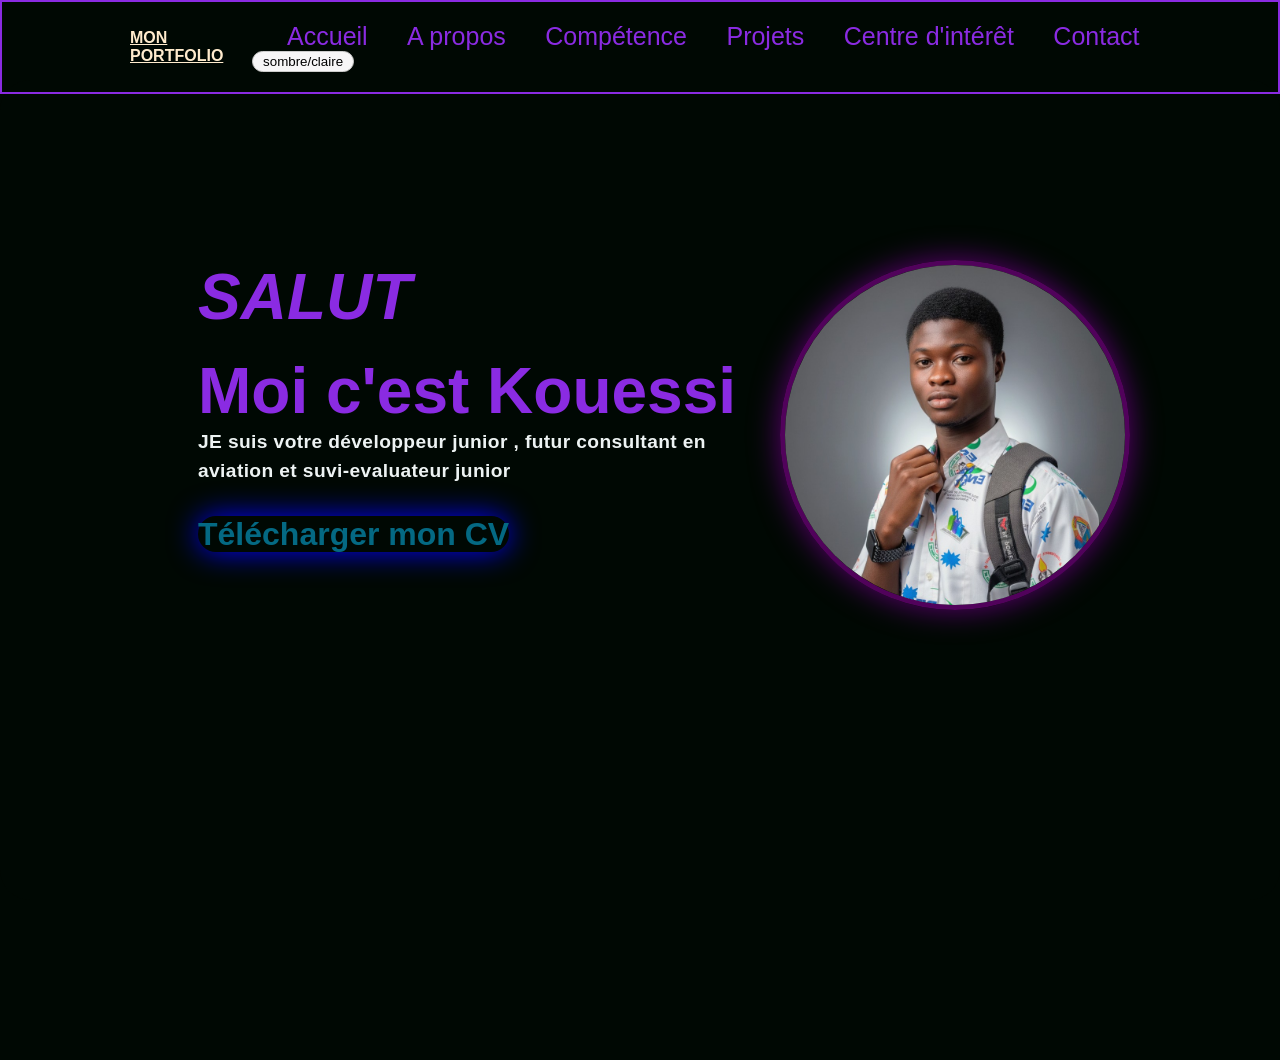
==== index.html @ d864a85b "kouessi portfolio" ====
<!DOCTYPE html>
<html lang="fr">
<head>
    <meta charset="UTF-8">
    <meta name="viewport" content="width=device-width, initial-scale=1.0">
    <title>kouessi_portfolio</title>
    <link rel="stylesheet" href="style.css">
</head>
<body>
    <header class="entête">
        <a href="" class="logo">MON PORTFOLIO</a>
     <nav class="barnavigation">
            <a href="index.html"> Accueil</a>
            <a href="Accueill.html">A propos</a>
            <a href="compétence_Hk.html">Compétence</a>
            <a href="mes_projets.html">Projets</a>
            <a href="mes_centres_d'intérêt.html">Centre d'intérêt</a>
            <a href="mon.contact.html">Contact</a>
            <button id="mode">sombre/claire</button>
     </nav> 
    </header> 
    <section class="hero">
        
        <div class="hero-text">
            <h2> <em>SALUT</em> </h2>
            <h3>Moi c'est Kouessi</h>
            <p> 
             JE suis votre développeur junior , futur consultant en aviation et suvi-evaluateur junior
            </p>
            <div>
             <a href="CV_Hounsogbe.pdf" class="moi">Télécharger mon CV</a>
            </div>
        </div>
        
        <div class="hero-image">
            <div class="contour-image">
             <img src="ma_photo2.0.jpg" alt="">
            </div>
             
        </div>
    </section>
    
   <script> src="index.js"</script>
</body>
</html>
---- style.css ----
*{
   margin: 0;
   padding: 0;
   box-sizing: border-box;
   font-family: Arial, sans-serif;
}
 body,html {
    padding-top: 80px;
    border-radius:30px;
    height: 100%;
    background-color: rgb(0, 8, 3);
}
.entête {
   position: fixed;
   top: 0;
   width: 100%;
   padding:20px 10%;
   background: transparent;
   display: flex;
   justify-content: space-between;
   align-items: center;
   z-index: 100;
   border: 2px solid blueviolet;
}
button{background-color: rgb(247, 246, 247);
 border: 1px solid #ccc;
 border-radius: 2rem;
 padding: 2px 10px;
 cursor: pointer;}
.logo{font-weight: 600; color: blanchedalmond;font-family: 'Lucida Sans', sans-serif;}
.barnavigation a:hover{color: aqua;}
  
.barnavigation a {
   display: inline-block;
   font-size: 25px;
   color: blueviolet;
   text-decoration: none;
   font-weight: 500;
   margin-left: 35px;
   transition: 3s;
}
/*partie index.html*/
.hero {
   display: flex;
   justify-content: center;
   align-items: flex-start;
   padding-top: 100px;
   height: 100vh;
   gap: 30px;
   grid-template-columns: min-content;
}
.hero-text{flex: 1;
   max-width: 600px;
}
.hero-text p {
   line-height: 1.5; 
   letter-spacing: 0.02em;
   font-size: 1.2rem;
   color: rgb(237, 243, 243);
   
}
.hero-image {
   display: flex;
   justify-content: center;
   align-items: center;
}
.contour-image{
   width: 350px;
   height: 350px;
   border-radius: 50%;
   border: 5px solid rgb(81, 2, 91);
   box-shadow: 0 0 30px rgb(92, 1, 114);
   overflow: hidden;
}
.contour-image img{width: 100%;
height: 100%;
object-fit: cover;}
.hero-text h2 , h3 { font-size: 4rem;
   margin-bottom: 20px;
   color: blueviolet;
   margin-left: 8%;

}
.moi{ 
   border-radius: 40px;
   box-shadow: 0 0 30px blue;
   font-size: 2rem;
   color: rgb(4, 105, 131);
   text-decoration: none;
   top: auto;
}
.moi:hover{ color: rgb(239, 244, 241);}


/*partie accueil*/

.accueil{
   display:flex;
   flex-direction: column;
   justify-content:center;
   align-items:center;
   gap: 1.5rem;
   margin-top: 2px;
   width: 100%;
   padding: 0 10;
}
.php{line-height: 1.5; 
   letter-spacing: 0.02em;
   font-size: 1.2rem;
   color: rgb(237, 243, 243);
}
.frphp{
   width: 100%;
   max-width: 900px;
}
.frphp h1{font-size: 60px;
color: antiquewhite;}
.frphp h1 span{ color: aqua;}
.accueil-image img{
   display: grid;
   max-width: 630px;
   width: 300px;
   height: 300px;
   object-fit: cover;
   border-radius: 50%;
   border: 4px solid blueviolet;
   box-shadow:0 0 20px white;
   margin-left: 2px;
}

/*partie centre d'intérêt*/


.centre{
  background-size: cover;
  background-position: center;
  background-attachment: fixed;
  padding: 80px 20px;
  min-height: 100vh;
}
.titre{ 
   text-align: center;
   color: #ffffff;
   font-size: 3rem;
   font-weight: 800;
   margin-bottom: 50px;
   text-transform: uppercase;
   letter-spacing: 4px;
   padding-bottom: 7px;
}
.Centre p {
   color: #e0e0e0;
   line-height: 1.6;
   font-size: 0.9rem;
}
.Centre h2{
    color: #ffffff;
    font-size: 1.3rem;
    margin-bottom: 15px;
    text-transform: uppercase;
    letter-spacing: 1px;
}
.internationale{
   display: flex;
   flex-wrap: wrap;
   justify-content: center;
   gap: 40px;
   max-width: 1200px;
   margin: 0 auto;}
.aviation{
 background: rgb(62, 59, 75);
 border-radius: 20px;
 backdrop-filter: blur(15px);
 width: 300px;
 padding: 30px;
 box-shadow: 0 4px 15px rgba(5, 1, 253, 0.526);
 transition :transform 0.3s ease;
 border: 5px solid rgb(42, 46, 165);}
.aviation:hover { transform: translateY(-10px); border-color: #34db55; }

.Oratoire{
   background: rgb(62, 59, 75);
   border-radius: 20px;
   backdrop-filter: blur(15px);
   width: 300px;
   padding: 30px;
   box-shadow: 0 4px 15px rgba(5,1,253,0.526);
   transition :transform 0.3s ease;
   border: 5px solid rgb(42, 46, 165);}

.Oratoire:hover { transform: translateY(-10px); border-color: #f1c40f; }

.Ia{background: rgb(62, 59, 75);
   border-radius: 20px;
 backdrop-filter: blur(15px);
width: 300px;
padding: 30px;
box-shadow: 0 4px 15px rgba(1, 186, 253, 0.526);
transition :transform 0.3s ease;
border: 5px solid rgb(42, 46, 165);}
.Ia:hover { transform: translateY(-10px); border-color: #fb0509; }

.Sport{background: rgb(62, 59, 75);
border-radius: 20px;
backdrop-filter: blur(15px);
width: 300px;
padding: 30px;
box-shadow: 0 4px 15px  rgba(1, 186, 253, 0.526);;
transition :transform 0.3s ease;
border: 5px solid rgb(42, 46, 165);}
.Sport:hover { transform: translateY(-10px); border-color: #7d59b6; }

.Design{background: rgb(62, 59, 75);
border-radius: 20px;
backdrop-filter: blur(15px);
width: 300px;
padding: 30px;
box-shadow: 0 4px 15px  rgba(1, 186, 253, 0.526);
transition :transform 0.3s ease;
border: 5px solid rgb(42, 46, 165);}
.Design:hover { transform: translateY(-10px); border-color: #04adf6; }
/*partie compétence*/


.compétence_Hk{
    background-size: cover;
    background-position: center;
    background-attachment: fixed;
    padding: 80px 20px;
    min-height: 100vh;}
.compétences{text-align: center;
    color: #ffffff;
    font-size: 3rem;
    font-weight: 800;
    margin-bottom: 10px;
    text-transform: uppercase;
    letter-spacing: 4px;
    padding-bottom: 7px;}
.applications{ display: flex;
   flex-wrap: wrap;
   justify-content: center;
   gap: 40px;
   max-width: 1200px;
   margin: 0 auto;}
.programmation{background: rgb(62, 59, 75);
border-radius: 20px;
backdrop-filter: blur(15px);
width: 300px;
padding: 30px;
box-shadow: 0 4px 15px rgb(0, 0, 0,0.1);
transition :transform 0.3s ease;
border: 5px solid rgb(42, 46, 165);}
.données{background: rgb(62, 59, 75);
border-radius: 20px;
backdrop-filter: blur(15px);
width: 300px;
padding: 30px;
box-shadow: 0 4px 15px rgb(0, 0, 0,0.1);
transition :transform 0.3s ease;
border: 5px solid rgb(42, 46, 165);}

.algo{background: rgb(62, 59, 75);
border-radius: 20px;
backdrop-filter: blur(15px);
width: 300px;
padding: 30px;
box-shadow: 0 4px 15px rgb(0, 0, 0,0.1);
transition :transform 0.3s ease;
border: 5px solid rgb(42, 46, 165);}
.intel{background: rgb(62, 59, 75);
border-radius: 20px;
backdrop-filter: blur(15px);
overflow:hidden;
text-overflow: ellipsis;
width: 300px;
padding: 30px;
box-shadow: 0 4px 15px rgb(0, 0, 0,0.1);
transition :transform 0.3s ease;
border: 5px solid rgb(42, 46, 165);}

.autres{background: rgb(62, 59, 75);
 border-radius: 20px;
 backdrop-filter: blur(15px);
 width: 300px;
 padding: 30px;
 box-shadow: 0 4px 15px rgb(0, 0, 0,0.1);
 transition :transform 0.3s ease;
 border: 5px solid rgb(42, 46, 165);}

/*partie contact*/
.contact{
   display: grid;
   grid-template-columns: repeat(2,1fr);
   align-items: center;
   gap: 10rem;
   align-items:flex-start ;
}
.lt h1{
   font-size: 5rem;
   margin-right: 70px;
   line-height: 1;
   text-align: center;
   color: antiquewhite;
   line-height: 1.1;
   margin-bottom: 2rem;

}
.lt h1 span{
   color: #3498db;
}
.mes_contacts{
   display:flex;
   flex-direction: column;
   font-size: 20px;
   gap: 1.2rem;
   color: aqua;
   margin-left: 5rem;

}
textarea {
    resize: none; 
}
.contat form{ position: relative;}
.contat form input, form textarea{
   border: navajowhite;
   outline: invert;
   width: 90%;
   padding: 18px;
   background: #599fb6;
   color: aqua;
   font-size: 1rem;
   font-weight: 600;
   margin-bottom: 0.5rem;
   border-radius: 0.5rem;
}
/*partie projet*/
.Projets{ background-size: cover;
    background-position: center;
    background-attachment: fixed;
    padding: 80px 20px;
    min-height: 100vh;}
    .gd{ display: flex;
   flex-wrap: wrap;
   justify-content: center;
   gap: 40px;
   max-width: 1200px;
   margin: 0 auto;}
   .pj{color: #ffffff;
      align-items: center;
      text-align: center;
      font-size: 3rem;
      font-weight: 800;
      margin-bottom: 30px;
      letter-spacing: 4px;
      padding-bottom: 7px;}
    .calcul{background: rgb(62, 59, 75);
      border-radius: 20px;
      backdrop-filter: blur(15px);
      width: 300px;
      padding: 30px;
      box-shadow: 0 4px 15px rgb(0, 0, 0,0.1);
      transition :transform 0.3s ease;
      border: 5px solid rgb(42, 46, 165);
   }
   .jeu{background: rgb(62, 59, 75);
   border-radius: 20px;
   backdrop-filter: blur(15px);
   width: 300px;
   padding: 30px;
   box-shadow: 0 4px 15px rgb(0, 0, 0,0.1);
   transition :transform 0.3s ease;
   border: 5px solid rgb(42, 46, 165);
}
    .Machine{background: rgb(62, 59, 75);
     border-radius: 20px;
     backdrop-filter: blur(15px);
     width: 300px;
     padding: 30px;
     box-shadow: 0 4px 15px rgb(0, 0, 0,0.1);
     transition :transform 0.3s ease;
     border: 5px solid rgb(42, 46, 165);
   }

   @media screen and (max-width: 1024px) {
    .entête {
        padding: 20px 5%;
    }
    .hero {
        flex-direction: column;
        align-items: center;
        text-align: center;
        padding-top: 50px;
    }
    .hero-text h2, .hero-text h3 {
        margin-left: 0;
        font-size: 3rem;
    }
    .contact {
        grid-template-columns: 1fr;
        gap: 3rem;
        padding: 0 5%;
    }
    .lt h1 {
        font-size: 3.5rem;
        margin-right: 0;
    }
    .mes_contacts {
        margin-left: 0;
        align-items: center;
    }
}

@media screen and (max-width: 768px) {
    body, html {
        padding-top: 60px;
    }
    .entête {
        flex-direction: column;
        gap: 15px;
    }
    .barnavigation a {
        font-size: 18px;
        margin: 0 10px;
    }
    .contour-image {
        width: 280px;
        height: 280px;
    }
    .frphp h1 {
        font-size: 40px;
    }
    .titre, .compétences, .pj {
        font-size: 2.2rem;
    }
    .aviation, .Oratoire, .Ia, .Sport, .Design, 
    .programmation, .données, .algo, .intel, .autres,
    .calcul, .jeu, .Machine {
        width: 100%;
        max-width: 350px;
    }
    .lt h1 {
        font-size: 2.5rem;
    }
    .contat form input, form textarea {
        width: 100%;
    }
}

@media screen and (max-width: 480px) {
    .barnavigation {
        display: flex;
        flex-wrap: wrap;
        justify-content: center;
        gap: 10px;
    }
    .barnavigation a {
        margin-left: 0;
        font-size: 16px;
    }
    .hero-text h2, .hero-text h3 {
        font-size: 2rem;
    }
    .contour-image {
        width: 220px;
        height: 220px;
    }
    .accueil-image img {
        width: 250px;
        height: 250px;
    }
}
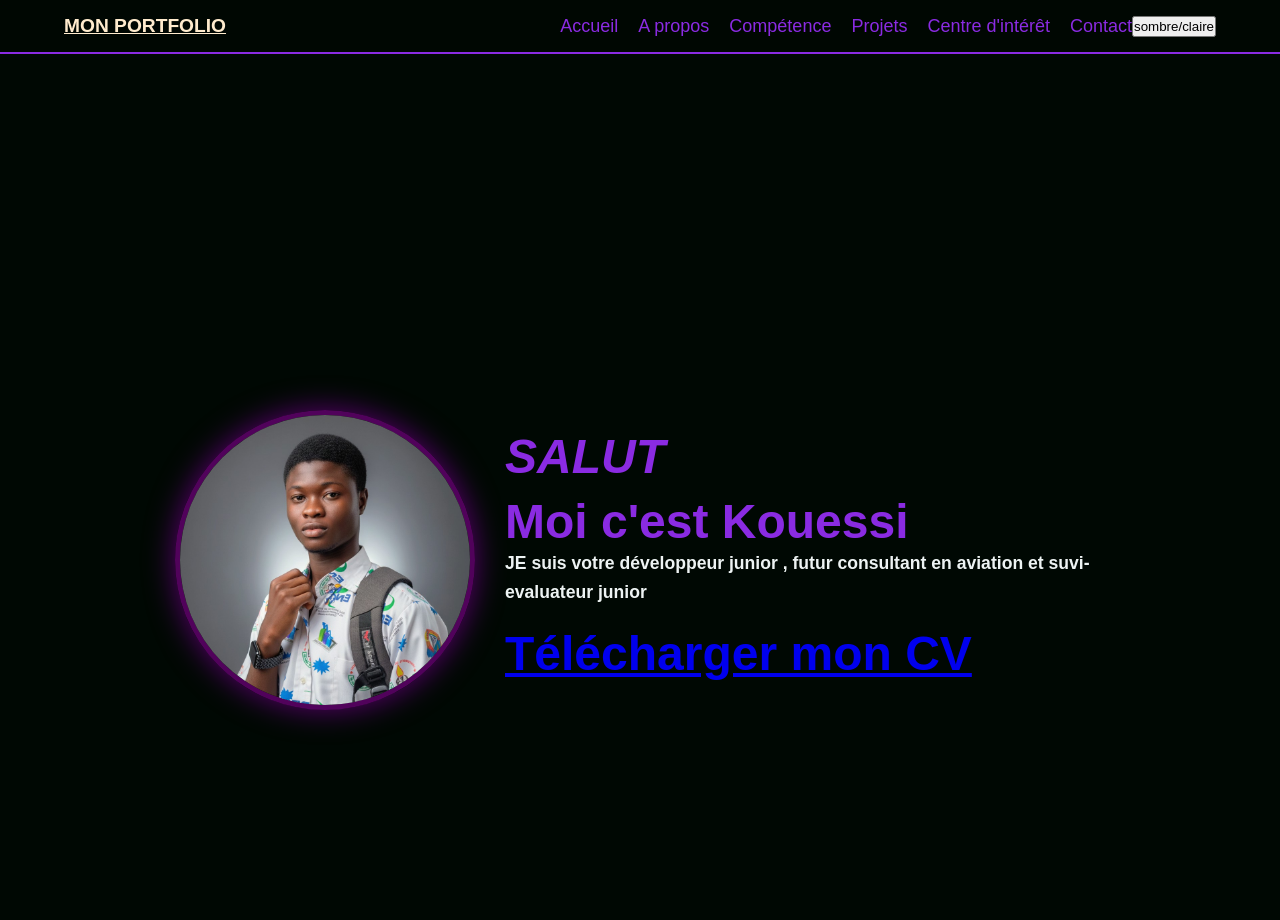
==== commit 6a994ac2: "Add files via upload" ====
--- a/index.html
+++ b/index.html
@@ -20,6 +20,13 @@
      </nav> 
     </header> 
     <section class="hero">
+
+        <div class="hero-image">
+            <div class="contour-image">
+             <img src="ma_photo2.0.jpg" alt="">
+            </div>
+             
+        </div>
         
         <div class="hero-text">
             <h2> <em>SALUT</em> </h2>
@@ -32,12 +39,7 @@
             </div>
         </div>
         
-        <div class="hero-image">
-            <div class="contour-image">
-             <img src="ma_photo2.0.jpg" alt="">
-            </div>
-             
-        </div>
+       
     </section>
     
    <script> src="index.js"</script>
--- a/style.css
+++ b/style.css
@@ -1,477 +1,226 @@
-*{
+* {
    margin: 0;
    padding: 0;
    box-sizing: border-box;
    font-family: Arial, sans-serif;
 }
- body,html {
-    padding-top: 80px;
-    border-radius:30px;
-    height: 100%;
+
+body, html {
+    padding-top: 100px; 
+    height: auto;
+    min-height: 100%;
     background-color: rgb(0, 8, 3);
-}
+    overflow-x: hidden;
+}
+
+/* Navigation (Entête) */
 .entête {
    position: fixed;
    top: 0;
-   width: 100%;
-   padding:20px 10%;
-   background: transparent;
+   left: 0;
+   width: 100%;
+   padding: 15px 5%;
+   background: rgba(0, 8, 3, 0.95); 
    display: flex;
    justify-content: space-between;
    align-items: center;
-   z-index: 100;
-   border: 2px solid blueviolet;
-}
-button{background-color: rgb(247, 246, 247);
- border: 1px solid #ccc;
- border-radius: 2rem;
- padding: 2px 10px;
- cursor: pointer;}
-.logo{font-weight: 600; color: blanchedalmond;font-family: 'Lucida Sans', sans-serif;}
-.barnavigation a:hover{color: aqua;}
-  
+   z-index: 1000;
+   border-bottom: 2px solid blueviolet;
+}
+
+.logo {
+    font-weight: 600; 
+    color: blanchedalmond;
+    font-size: 1.2rem;
+}
+
+.barnavigation {
+    display: flex;
+    flex-wrap: wrap;
+    justify-content: flex-end;
+}
+
 .barnavigation a {
-   display: inline-block;
-   font-size: 25px;
+   font-size: 18px;
    color: blueviolet;
    text-decoration: none;
    font-weight: 500;
-   margin-left: 35px;
-   transition: 3s;
-}
-/*partie index.html*/
+   margin-left: 20px;
+   transition: 0.3s;
+}
+
+.barnavigation a:hover {
+    color: aqua;
+}
+
+/*Hero Section */
 .hero {
    display: flex;
-   justify-content: center;
-   align-items: flex-start;
-   padding-top: 100px;
-   height: 100vh;
-   gap: 30px;
-   grid-template-columns: min-content;
-}
-.hero-text{flex: 1;
-   max-width: 600px;
-}
-.hero-text p {
-   line-height: 1.5; 
-   letter-spacing: 0.02em;
-   font-size: 1.2rem;
-   color: rgb(237, 243, 243);
-   
-}
-.hero-image {
-   display: flex;
+   flex-direction: row;
    justify-content: center;
    align-items: center;
-}
-.contour-image{
-   width: 350px;
-   height: 350px;
+   padding: 40px 5%;
+   min-height: 80vh;
+   gap: 30px;
+   flex-wrap: wrap;
+}
+
+.hero-text {
+   flex: 1;
+   max-width: 600px;
+}
+
+.hero-text h2, .hero-text h3 { 
+   font-size: 3rem;
+   margin-bottom: 10px;
+   color: blueviolet;
+}
+
+.hero-text p {
+   line-height: 1.6; 
+   font-size: 1.1rem;
+   color: rgb(237, 243, 243);
+   margin-bottom: 20px;
+}
+
+.contour-image {
+   width: 300px;
+   height: 300px;
    border-radius: 50%;
    border: 5px solid rgb(81, 2, 91);
    box-shadow: 0 0 30px rgb(92, 1, 114);
    overflow: hidden;
 }
-.contour-image img{width: 100%;
-height: 100%;
-object-fit: cover;}
-.hero-text h2 , h3 { font-size: 4rem;
-   margin-bottom: 20px;
-   color: blueviolet;
-   margin-left: 8%;
-
-}
-.moi{ 
-   border-radius: 40px;
-   box-shadow: 0 0 30px blue;
-   font-size: 2rem;
-   color: rgb(4, 105, 131);
-   text-decoration: none;
-   top: auto;
-}
-.moi:hover{ color: rgb(239, 244, 241);}
-
-
-/*partie accueil*/
-
-.accueil{
-   display:flex;
-   flex-direction: column;
-   justify-content:center;
-   align-items:center;
-   gap: 1.5rem;
-   margin-top: 2px;
-   width: 100%;
-   padding: 0 10;
-}
-.php{line-height: 1.5; 
-   letter-spacing: 0.02em;
-   font-size: 1.2rem;
-   color: rgb(237, 243, 243);
-}
-.frphp{
-   width: 100%;
-   max-width: 900px;
-}
-.frphp h1{font-size: 60px;
-color: antiquewhite;}
-.frphp h1 span{ color: aqua;}
-.accueil-image img{
-   display: grid;
-   max-width: 630px;
-   width: 300px;
-   height: 300px;
+
+.contour-image img {
+   width: 100%;
+   height: 100%;
    object-fit: cover;
-   border-radius: 50%;
-   border: 4px solid blueviolet;
-   box-shadow:0 0 20px white;
-   margin-left: 2px;
-}
-
-/*partie centre d'intérêt*/
-
-
-.centre{
-  background-size: cover;
-  background-position: center;
-  background-attachment: fixed;
-  padding: 80px 20px;
+}
+
+/* Sections Communes */
+.centre, .compétence_Hk, .Projets {
+  padding: 60px 5%;
   min-height: 100vh;
 }
-.titre{ 
+
+.titre, .compétences, .pj { 
    text-align: center;
    color: #ffffff;
-   font-size: 3rem;
-   font-weight: 800;
-   margin-bottom: 50px;
+   font-size: 2.5rem;
+   margin-bottom: 40px;
    text-transform: uppercase;
-   letter-spacing: 4px;
-   padding-bottom: 7px;
-}
-.Centre p {
-   color: #e0e0e0;
-   line-height: 1.6;
-   font-size: 0.9rem;
-}
-.Centre h2{
-    color: #ffffff;
-    font-size: 1.3rem;
-    margin-bottom: 15px;
-    text-transform: uppercase;
-    letter-spacing: 1px;
-}
-.internationale{
-   display: flex;
-   flex-wrap: wrap;
-   justify-content: center;
-   gap: 40px;
+}
+
+.internationale, .applications, .gd {
+   display: grid;
+   grid-template-columns: repeat(auto-fit, minmax(280px, 1fr));
+   gap: 25px;
    max-width: 1200px;
-   margin: 0 auto;}
-.aviation{
- background: rgb(62, 59, 75);
- border-radius: 20px;
- backdrop-filter: blur(15px);
- width: 300px;
- padding: 30px;
- box-shadow: 0 4px 15px rgba(5, 1, 253, 0.526);
- transition :transform 0.3s ease;
- border: 5px solid rgb(42, 46, 165);}
-.aviation:hover { transform: translateY(-10px); border-color: #34db55; }
-
-.Oratoire{
+   margin: 0 auto;
+}
+
+/* Cartes */
+.aviation, .Oratoire, .Ia, .Sport, .Design, .programmation, .données, .algo, .intel, .autres, .calcul, .jeu, .Machine {
    background: rgb(62, 59, 75);
    border-radius: 20px;
-   backdrop-filter: blur(15px);
-   width: 300px;
-   padding: 30px;
-   box-shadow: 0 4px 15px rgba(5,1,253,0.526);
-   transition :transform 0.3s ease;
-   border: 5px solid rgb(42, 46, 165);}
-
-.Oratoire:hover { transform: translateY(-10px); border-color: #f1c40f; }
-
-.Ia{background: rgb(62, 59, 75);
-   border-radius: 20px;
- backdrop-filter: blur(15px);
-width: 300px;
-padding: 30px;
-box-shadow: 0 4px 15px rgba(1, 186, 253, 0.526);
-transition :transform 0.3s ease;
-border: 5px solid rgb(42, 46, 165);}
-.Ia:hover { transform: translateY(-10px); border-color: #fb0509; }
-
-.Sport{background: rgb(62, 59, 75);
-border-radius: 20px;
-backdrop-filter: blur(15px);
-width: 300px;
-padding: 30px;
-box-shadow: 0 4px 15px  rgba(1, 186, 253, 0.526);;
-transition :transform 0.3s ease;
-border: 5px solid rgb(42, 46, 165);}
-.Sport:hover { transform: translateY(-10px); border-color: #7d59b6; }
-
-.Design{background: rgb(62, 59, 75);
-border-radius: 20px;
-backdrop-filter: blur(15px);
-width: 300px;
-padding: 30px;
-box-shadow: 0 4px 15px  rgba(1, 186, 253, 0.526);
-transition :transform 0.3s ease;
-border: 5px solid rgb(42, 46, 165);}
-.Design:hover { transform: translateY(-10px); border-color: #04adf6; }
-/*partie compétence*/
-
-
-.compétence_Hk{
-    background-size: cover;
-    background-position: center;
-    background-attachment: fixed;
-    padding: 80px 20px;
-    min-height: 100vh;}
-.compétences{text-align: center;
-    color: #ffffff;
-    font-size: 3rem;
-    font-weight: 800;
-    margin-bottom: 10px;
-    text-transform: uppercase;
-    letter-spacing: 4px;
-    padding-bottom: 7px;}
-.applications{ display: flex;
-   flex-wrap: wrap;
-   justify-content: center;
+   width: 100%;
+   padding: 25px;
+   box-shadow: 0 4px 15px rgba(5, 1, 253, 0.3);
+   transition : transform 0.3s ease;
+   border: 3px solid rgb(42, 46, 165);
+}
+
+.aviation:hover, .programmation:hover, .calcul:hover {
+    transform: translateY(-10px);
+    border-color: aqua;
+}
+
+/* Contact Section*/
+.contact {
+   display: grid;
+   grid-template-columns: 1fr 1fr;
    gap: 40px;
-   max-width: 1200px;
-   margin: 0 auto;}
-.programmation{background: rgb(62, 59, 75);
-border-radius: 20px;
-backdrop-filter: blur(15px);
-width: 300px;
-padding: 30px;
-box-shadow: 0 4px 15px rgb(0, 0, 0,0.1);
-transition :transform 0.3s ease;
-border: 5px solid rgb(42, 46, 165);}
-.données{background: rgb(62, 59, 75);
-border-radius: 20px;
-backdrop-filter: blur(15px);
-width: 300px;
-padding: 30px;
-box-shadow: 0 4px 15px rgb(0, 0, 0,0.1);
-transition :transform 0.3s ease;
-border: 5px solid rgb(42, 46, 165);}
-
-.algo{background: rgb(62, 59, 75);
-border-radius: 20px;
-backdrop-filter: blur(15px);
-width: 300px;
-padding: 30px;
-box-shadow: 0 4px 15px rgb(0, 0, 0,0.1);
-transition :transform 0.3s ease;
-border: 5px solid rgb(42, 46, 165);}
-.intel{background: rgb(62, 59, 75);
-border-radius: 20px;
-backdrop-filter: blur(15px);
-overflow:hidden;
-text-overflow: ellipsis;
-width: 300px;
-padding: 30px;
-box-shadow: 0 4px 15px rgb(0, 0, 0,0.1);
-transition :transform 0.3s ease;
-border: 5px solid rgb(42, 46, 165);}
-
-.autres{background: rgb(62, 59, 75);
- border-radius: 20px;
- backdrop-filter: blur(15px);
- width: 300px;
- padding: 30px;
- box-shadow: 0 4px 15px rgb(0, 0, 0,0.1);
- transition :transform 0.3s ease;
- border: 5px solid rgb(42, 46, 165);}
-
-/*partie contact*/
-.contact{
-   display: grid;
-   grid-template-columns: repeat(2,1fr);
-   align-items: center;
-   gap: 10rem;
-   align-items:flex-start ;
-}
-.lt h1{
-   font-size: 5rem;
-   margin-right: 70px;
-   line-height: 1;
-   text-align: center;
+   padding: 60px 5%;
+}
+
+.lt h1 {
+   font-size: 3rem;
    color: antiquewhite;
-   line-height: 1.1;
-   margin-bottom: 2rem;
-
-}
-.lt h1 span{
-   color: #3498db;
-}
-.mes_contacts{
-   display:flex;
-   flex-direction: column;
-   font-size: 20px;
-   gap: 1.2rem;
+}
+
+.mes_contacts {
    color: aqua;
-   margin-left: 5rem;
-
-}
-textarea {
-    resize: none; 
-}
-.contat form{ position: relative;}
-.contat form input, form textarea{
-   border: navajowhite;
-   outline: invert;
-   width: 90%;
-   padding: 18px;
-   background: #599fb6;
-   color: aqua;
-   font-size: 1rem;
-   font-weight: 600;
-   margin-bottom: 0.5rem;
-   border-radius: 0.5rem;
-}
-/*partie projet*/
-.Projets{ background-size: cover;
-    background-position: center;
-    background-attachment: fixed;
-    padding: 80px 20px;
-    min-height: 100vh;}
-    .gd{ display: flex;
-   flex-wrap: wrap;
-   justify-content: center;
-   gap: 40px;
-   max-width: 1200px;
-   margin: 0 auto;}
-   .pj{color: #ffffff;
-      align-items: center;
-      text-align: center;
-      font-size: 3rem;
-      font-weight: 800;
-      margin-bottom: 30px;
-      letter-spacing: 4px;
-      padding-bottom: 7px;}
-    .calcul{background: rgb(62, 59, 75);
-      border-radius: 20px;
-      backdrop-filter: blur(15px);
-      width: 300px;
-      padding: 30px;
-      box-shadow: 0 4px 15px rgb(0, 0, 0,0.1);
-      transition :transform 0.3s ease;
-      border: 5px solid rgb(42, 46, 165);
-   }
-   .jeu{background: rgb(62, 59, 75);
-   border-radius: 20px;
-   backdrop-filter: blur(15px);
-   width: 300px;
-   padding: 30px;
-   box-shadow: 0 4px 15px rgb(0, 0, 0,0.1);
-   transition :transform 0.3s ease;
-   border: 5px solid rgb(42, 46, 165);
-}
-    .Machine{background: rgb(62, 59, 75);
-     border-radius: 20px;
-     backdrop-filter: blur(15px);
-     width: 300px;
-     padding: 30px;
-     box-shadow: 0 4px 15px rgb(0, 0, 0,0.1);
-     transition :transform 0.3s ease;
-     border: 5px solid rgb(42, 46, 165);
-   }
-
-   @media screen and (max-width: 1024px) {
+   line-height: 2;
+}
+
+form input, form textarea {
+   width: 100%;
+   padding: 15px;
+   background: #2c3e50;
+   border: 1px solid blueviolet;
+   color: white;
+   margin-bottom: 15px;
+   border-radius: 8px;
+}
+
+/*MEDIA QUERIES (MOBILE FIXES) */
+
+@media screen and (max-width: 768px) {
+    body, html {
+        padding-top: 140px;
+    }
+
     .entête {
-        padding: 20px 5%;
-    }
+        flex-direction: column;
+        padding: 15px;
+    }
+
+    .barnavigation {
+        justify-content: center;
+        margin-top: 10px;
+        gap: 10px;
+    }
+
+    .barnavigation a {
+        margin-left: 0;
+        font-size: 15px;
+    }
+
     .hero {
         flex-direction: column;
-        align-items: center;
         text-align: center;
-        padding-top: 50px;
-    }
+    }
+
     .hero-text h2, .hero-text h3 {
-        margin-left: 0;
-        font-size: 3rem;
-    }
+        font-size: 2.2rem;
+    }
+
+    .contour-image {
+        width: 250px;
+        height: 250px;
+    }
+
     .contact {
         grid-template-columns: 1fr;
-        gap: 3rem;
-        padding: 0 5%;
-    }
-    .lt h1 {
-        font-size: 3.5rem;
-        margin-right: 0;
-    }
-    .mes_contacts {
-        margin-left: 0;
-        align-items: center;
-    }
-}
-
-@media screen and (max-width: 768px) {
-    body, html {
-        padding-top: 60px;
-    }
-    .entête {
-        flex-direction: column;
-        gap: 15px;
-    }
+    }
+
+    .titre, .compétences, .pj {
+        font-size: 2rem;
+    }
+
+    button {
+        width: 100%;
+        padding: 10px;
+    }
+}
+
+@media screen and (max-width: 480px) {
+    .hero-text h2 {
+        font-size: 1.8rem;
+    }
+    
     .barnavigation a {
-        font-size: 18px;
-        margin: 0 10px;
-    }
-    .contour-image {
-        width: 280px;
-        height: 280px;
-    }
-    .frphp h1 {
-        font-size: 40px;
-    }
-    .titre, .compétences, .pj {
-        font-size: 2.2rem;
-    }
-    .aviation, .Oratoire, .Ia, .Sport, .Design, 
-    .programmation, .données, .algo, .intel, .autres,
-    .calcul, .jeu, .Machine {
-        width: 100%;
-        max-width: 350px;
-    }
-    .lt h1 {
-        font-size: 2.5rem;
-    }
-    .contat form input, form textarea {
-        width: 100%;
-    }
-}
-
-@media screen and (max-width: 480px) {
-    .barnavigation {
-        display: flex;
-        flex-wrap: wrap;
-        justify-content: center;
-        gap: 10px;
-    }
-    .barnavigation a {
-        margin-left: 0;
-        font-size: 16px;
-    }
-    .hero-text h2, .hero-text h3 {
-        font-size: 2rem;
-    }
-    .contour-image {
-        width: 220px;
-        height: 220px;
-    }
-    .accueil-image img {
-        width: 250px;
-        height: 250px;
-    }
-}
-
-
- 
- 
- 
- +        font-size: 13px;
+    }
+}
